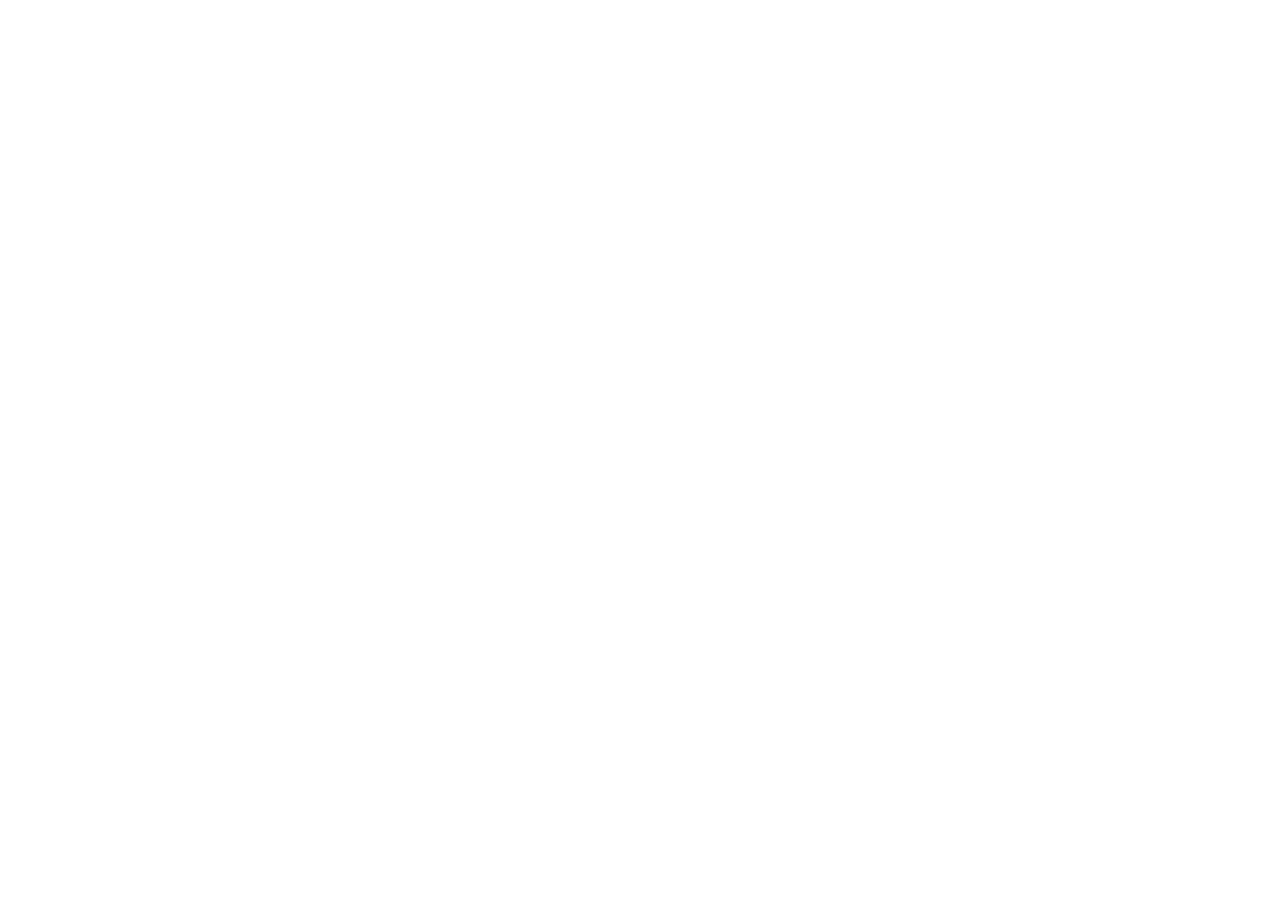
==== src/main/resources/templates/index.html @ df1f3c28 "Realize home page, lines page, also realize function show map lines;" ====
<!DOCTYPE html>
<html   xmlns="http://www.w3.org/1999/xhtml"
        xmlns:th="http://www.thymeleaf.org">
<div th:replace="~{fragments/head.html :: head}"></div>
<body>
<link
        rel="stylesheet"
        href="https://unpkg.com/leaflet@1.7.1/dist/leaflet.css"
        integrity="sha512-xodZBNTC5n17Xt2atTPuE1HxjVMSvLVW9ocqUKLsCC5CXdbqCmblAshOMAS6/keqq/sMZMZ19scR4PsZChSR7A=="
        crossorigin=""
/>
<script
        src="https://unpkg.com/leaflet@1.7.1/dist/leaflet.js"
        integrity="sha512-XQoYMqMTK8LvdxXYG3nZ448hOEQiglfqkJs1NOQV44cWnUrBc8PkAOcXy20w0vlaXaVUearIOBhiXZ5V3ynxwA=="
        crossorigin="" defer></script>
<div th:replace="~{fragments/header.html}"></div>
<div id="map" style = "width: 900px; height: 580px"></div>
<!-- кнопка для вызова функции -->
<script>
    // функция принимает позицию - массив с широтой и долготой
    // и сообщение, отображаемое над маркером (tooltip)
    $(function () {
        let map = null
        let marker = null

        if (map === null) {
            // второй аргумент, принимаемый методом setView - это масштаб (zoom)
            map = L.map('map').setView([59.9386, 30.3141], 10)
        } else return

        // что-то типа рекламы
        // без этого карта работать не будет
        L.tileLayer('https://{s}.tile.openstreetmap.org/{z}/{x}/{y}.png', {
            attribution:
                '© <a href="https://www.openstreetmap.org/copyright">OpenStreetMap</a> contributors'
        }).addTo(map)

        // добавляем маркер с сообщением
        L.marker([59.9386, 30.3141]).addTo(map).bindPopup("tooltip").openPopup();
    });
</script>
<div th:replace="~{fragments/footer.html :: footer}"></div>
</body>
</html>
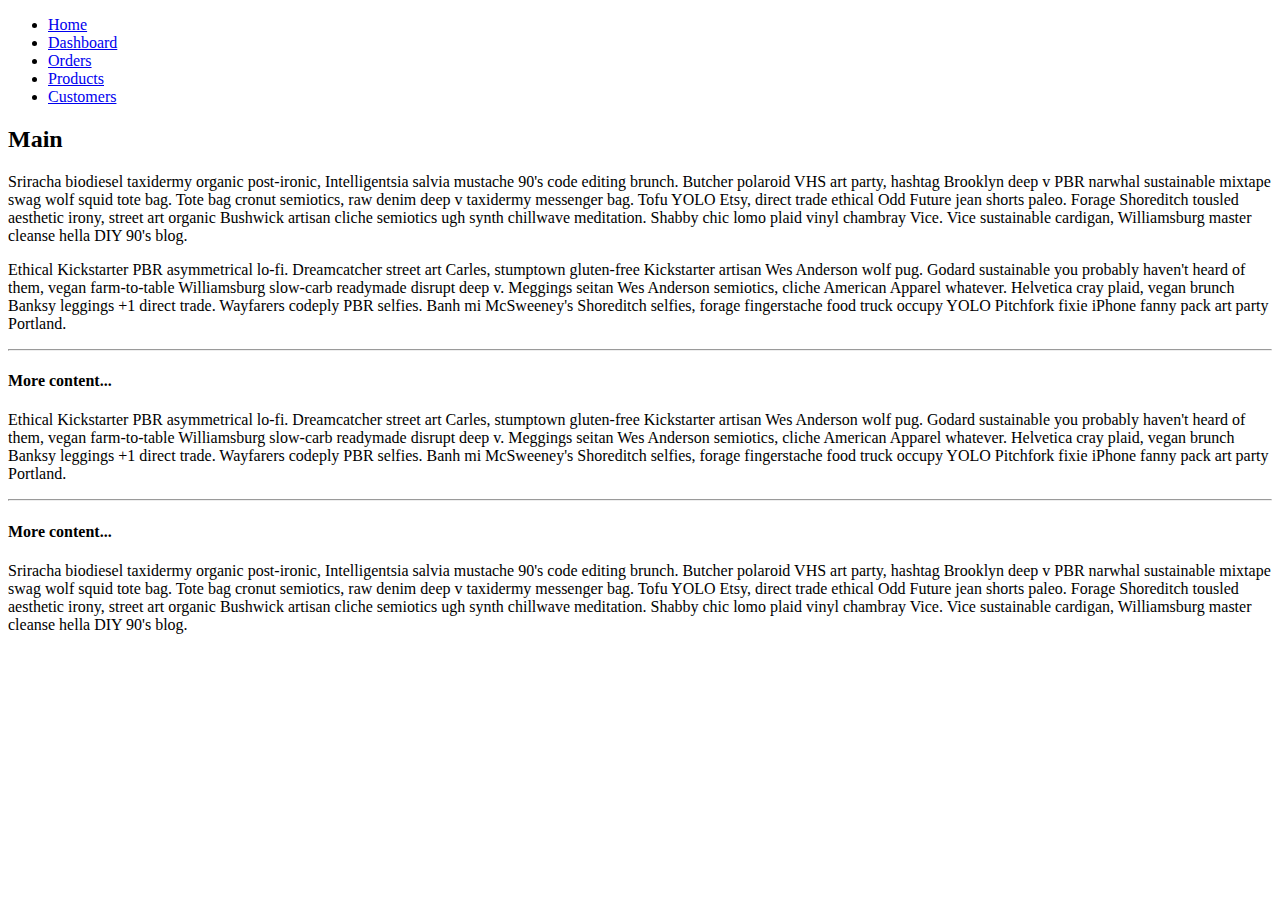
==== commit 4ba09a51: "add README.md, correct UI" ====
--- a/src/main/resources/templates/index.html
+++ b/src/main/resources/templates/index.html
@@ -1,44 +1,56 @@
 <!DOCTYPE html>
-<html   xmlns="http://www.w3.org/1999/xhtml"
-        xmlns:th="http://www.thymeleaf.org">
-<div th:replace="~{fragments/head.html :: head}"></div>
+<html   xmlns:th="http://www.thymeleaf.org"
+        xmlns:sec="http://www.thymeleaf.org/extras/spring-security">
+<div th:insert="~{fragments/head.html :: head}"></div>
 <body>
-<link
-        rel="stylesheet"
-        href="https://unpkg.com/leaflet@1.7.1/dist/leaflet.css"
-        integrity="sha512-xodZBNTC5n17Xt2atTPuE1HxjVMSvLVW9ocqUKLsCC5CXdbqCmblAshOMAS6/keqq/sMZMZ19scR4PsZChSR7A=="
-        crossorigin=""
-/>
-<script
-        src="https://unpkg.com/leaflet@1.7.1/dist/leaflet.js"
-        integrity="sha512-XQoYMqMTK8LvdxXYG3nZ448hOEQiglfqkJs1NOQV44cWnUrBc8PkAOcXy20w0vlaXaVUearIOBhiXZ5V3ynxwA=="
-        crossorigin="" defer></script>
-<div th:replace="~{fragments/header.html}"></div>
-<div id="map" style = "width: 900px; height: 580px"></div>
-<!-- кнопка для вызова функции -->
-<script>
-    // функция принимает позицию - массив с широтой и долготой
-    // и сообщение, отображаемое над маркером (tooltip)
-    $(function () {
-        let map = null
-        let marker = null
-
-        if (map === null) {
-            // второй аргумент, принимаемый методом setView - это масштаб (zoom)
-            map = L.map('map').setView([59.9386, 30.3141], 10)
-        } else return
-
-        // что-то типа рекламы
-        // без этого карта работать не будет
-        L.tileLayer('https://{s}.tile.openstreetmap.org/{z}/{x}/{y}.png', {
-            attribution:
-                '© <a href="https://www.openstreetmap.org/copyright">OpenStreetMap</a> contributors'
-        }).addTo(map)
-
-        // добавляем маркер с сообщением
-        L.marker([59.9386, 30.3141]).addTo(map).bindPopup("tooltip").openPopup();
-    });
-</script>
-<div th:replace="~{fragments/footer.html :: footer}"></div>
+<div th:insert="~{fragments/header.html}"></div>
+<div class="container-fluid pb-3 flex-grow-1 d-flex flex-column flex-sm-row overflow-auto">
+    <div class="row flex-grow-sm-1 flex-grow-0">
+        <aside class="col-sm-3 flex-grow-sm-1 flex-shrink-1 flex-grow-0 sticky-top pb-sm-0 pb-3">
+            <div class="bg-light border rounded-3 p-1 h-100 sticky-top">
+                <ul class="nav nav-pills flex-sm-column flex-row mb-auto justify-content-between text-truncate">
+                    <li class="nav-item">
+                        <a href="#" class="nav-link px-2 text-truncate">
+                            <i class="bi bi-house fs-5"></i>
+                            <span class="d-none d-sm-inline">Home</span>
+                        </a>
+                    </li>
+                    <li>
+                        <a href="#" class="nav-link px-2 text-truncate">
+                            <i class="bi bi-speedometer fs-5"></i>
+                            <span class="d-none d-sm-inline">Dashboard</span>
+                        </a>
+                    </li>
+                    <li>
+                        <a href="#" class="nav-link px-2 text-truncate"><i class="bi bi-card-text fs-5"></i>
+                            <span class="d-none d-sm-inline">Orders</span> </a>
+                    </li>
+                    <li>
+                        <a href="#" class="nav-link px-2 text-truncate"><i class="bi bi-bricks fs-5"></i>
+                            <span class="d-none d-sm-inline">Products</span> </a>
+                    </li>
+                    <li>
+                        <a href="#" class="nav-link px-2 text-truncate"><i class="bi bi-people fs-5"></i>
+                            <span class="d-none d-sm-inline">Customers</span> </a>
+                    </li>
+                </ul>
+            </div>
+        </aside>
+        <main class="col overflow-auto h-100">
+            <div class="bg-light border rounded-3 p-3">
+                <h2>Main</h2>
+                <p>Sriracha biodiesel taxidermy organic post-ironic, Intelligentsia salvia mustache 90's code editing brunch. Butcher polaroid VHS art party, hashtag Brooklyn deep v PBR narwhal sustainable mixtape swag wolf squid tote bag. Tote bag cronut semiotics, raw denim deep v taxidermy messenger bag. Tofu YOLO Etsy, direct trade ethical Odd Future jean shorts paleo. Forage Shoreditch tousled aesthetic irony, street art organic Bushwick artisan cliche semiotics ugh synth chillwave meditation. Shabby chic lomo plaid vinyl chambray Vice. Vice sustainable cardigan, Williamsburg master cleanse hella DIY 90's blog.</p>
+                <p>Ethical Kickstarter PBR asymmetrical lo-fi. Dreamcatcher street art Carles, stumptown gluten-free Kickstarter artisan Wes Anderson wolf pug. Godard sustainable you probably haven't heard of them, vegan farm-to-table Williamsburg slow-carb readymade disrupt deep v. Meggings seitan Wes Anderson semiotics, cliche American Apparel whatever. Helvetica cray plaid, vegan brunch Banksy leggings +1 direct trade. Wayfarers codeply PBR selfies. Banh mi McSweeney's Shoreditch selfies, forage fingerstache food truck occupy YOLO Pitchfork fixie iPhone fanny pack art party Portland.</p>
+                <hr />
+                <h4>More content...</h4>
+                <p>Ethical Kickstarter PBR asymmetrical lo-fi. Dreamcatcher street art Carles, stumptown gluten-free Kickstarter artisan Wes Anderson wolf pug. Godard sustainable you probably haven't heard of them, vegan farm-to-table Williamsburg slow-carb readymade disrupt deep v. Meggings seitan Wes Anderson semiotics, cliche American Apparel whatever. Helvetica cray plaid, vegan brunch Banksy leggings +1 direct trade. Wayfarers codeply PBR selfies. Banh mi McSweeney's Shoreditch selfies, forage fingerstache food truck occupy YOLO Pitchfork fixie iPhone fanny pack art party Portland.</p>
+                <hr />
+                <h4>More content...</h4>
+                <p>Sriracha biodiesel taxidermy organic post-ironic, Intelligentsia salvia mustache 90's code editing brunch. Butcher polaroid VHS art party, hashtag Brooklyn deep v PBR narwhal sustainable mixtape swag wolf squid tote bag. Tote bag cronut semiotics, raw denim deep v taxidermy messenger bag. Tofu YOLO Etsy, direct trade ethical Odd Future jean shorts paleo. Forage Shoreditch tousled aesthetic irony, street art organic Bushwick artisan cliche semiotics ugh synth chillwave meditation. Shabby chic lomo plaid vinyl chambray Vice. Vice sustainable cardigan, Williamsburg master cleanse hella DIY 90's blog.</p>
+            </div>
+        </main>
+    </div>
+</div>
+<div th:insert="~{fragments/footer.html :: footer}"></div>
 </body>
 </html>